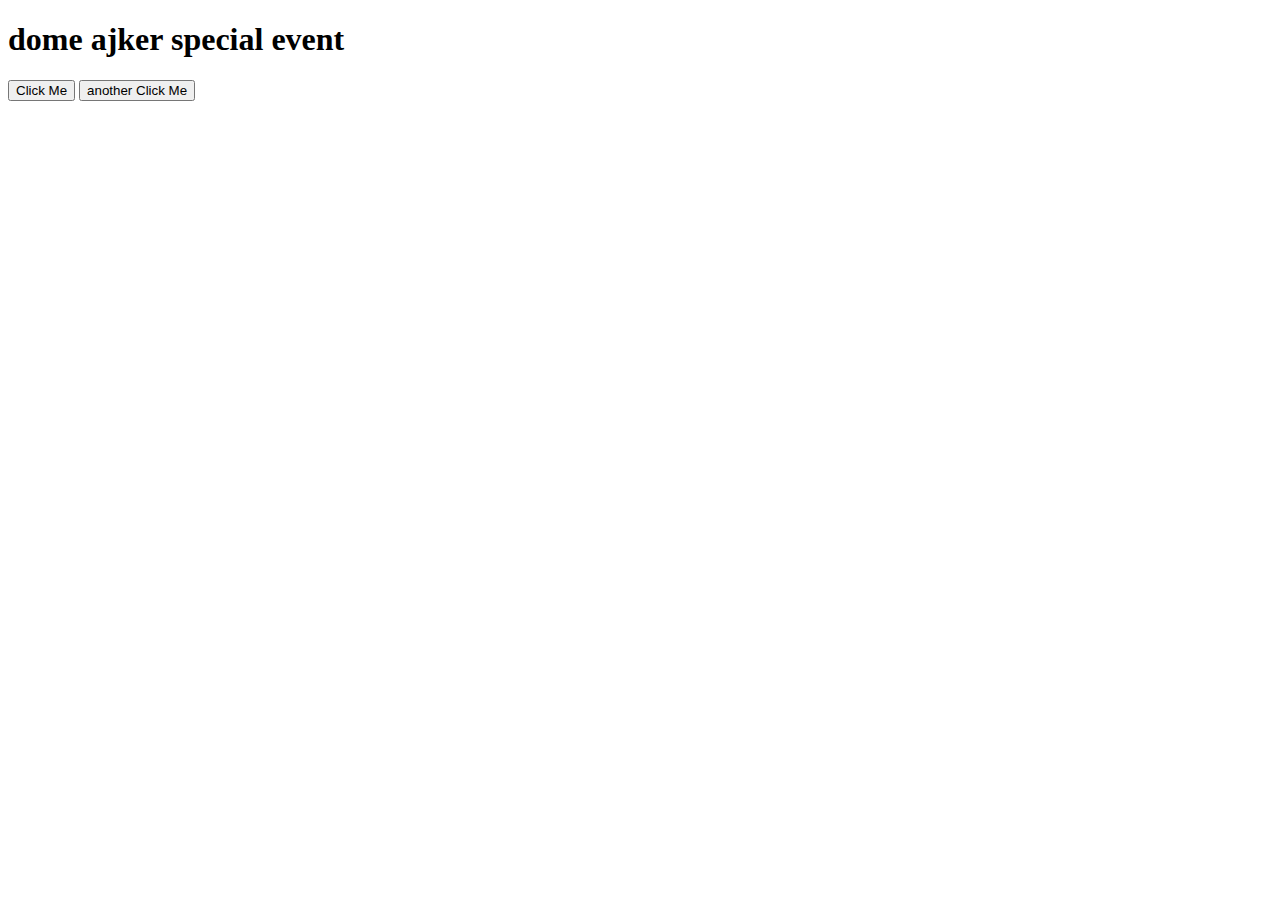
==== js-dom-events/index.html @ 6989ad16 "event on click" ====
<!DOCTYPE html>
<html lang="en">
<head>
    <meta charset="UTF-8">
    <meta http-equiv="X-UA-Compatible" content="IE=edge">
    <meta name="viewport" content="width=device-width, initial-scale=1.0">
    <title>event-dom-js</title>
</head>
<body>
    <h1 onclick="console.log('ajke pasha khelbo re saam')">dome ajker special event</h1>
    <button onclick="console.log('69')">Click Me</button>
    <button onclick="console.log('75')">another Click Me</button>
    



    <script src="js/events.js"></script>
</body>
</html>
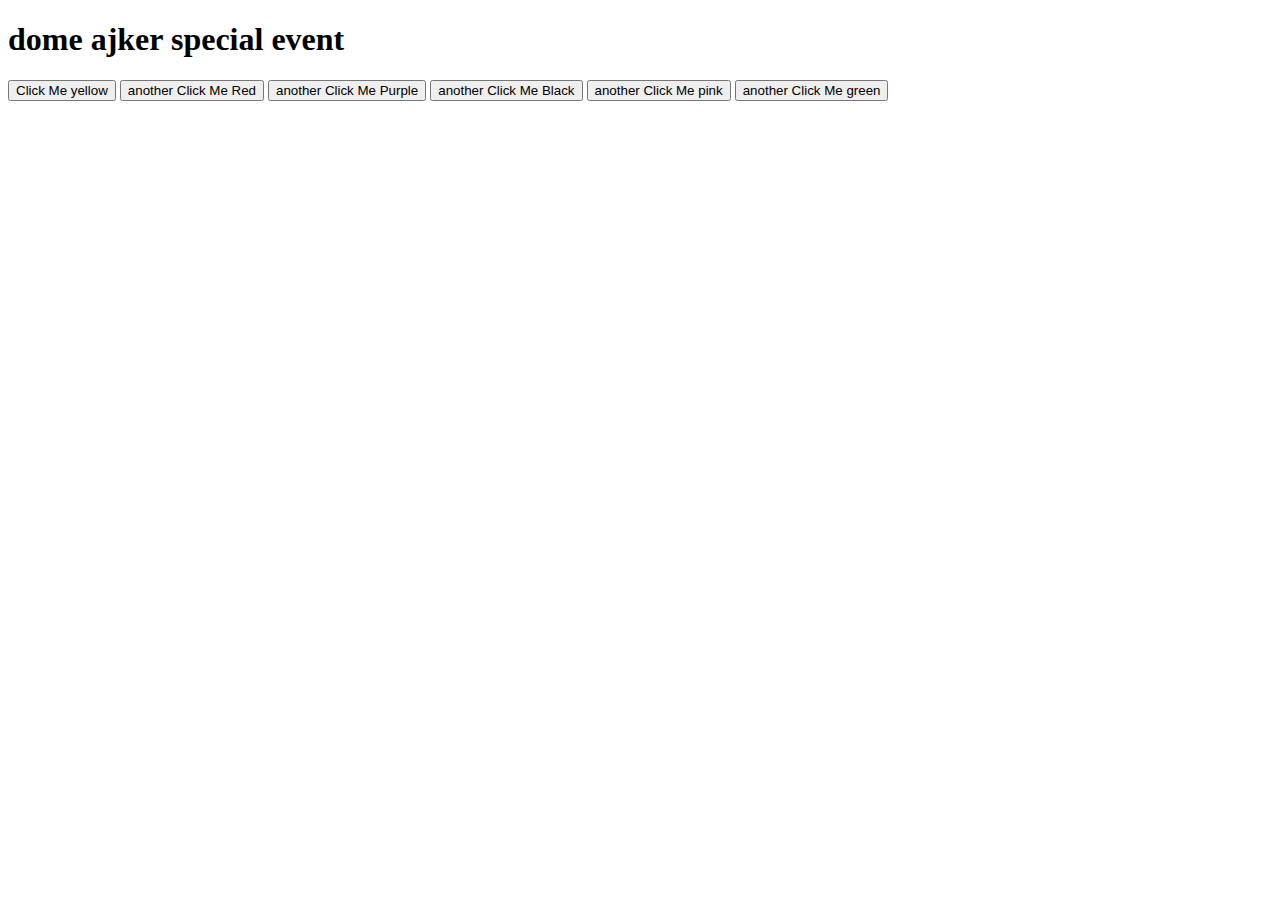
==== commit 921f8d20: "make green" ====
--- a/js-dom-events/index.html
+++ b/js-dom-events/index.html
@@ -8,8 +8,12 @@
 </head>
 <body>
     <h1 onclick="console.log('ajke pasha khelbo re saam')">dome ajker special event</h1>
-    <button onclick="console.log('69')">Click Me</button>
-    <button onclick="console.log('75')">another Click Me</button>
+    <button onclick="document.body.style.backgroundColor='yellow'">Click Me yellow</button>
+    <button onclick="document.body.style.backgroundColor='red'">another Click Me Red</button>
+    <button onclick="makePurple()">another Click Me Purple</button>
+    <button id="make-black">another Click Me Black</button>
+    <button id="make-pink">another Click Me pink</button>
+    <button id="make-green">another Click Me green</button>
     
 
 
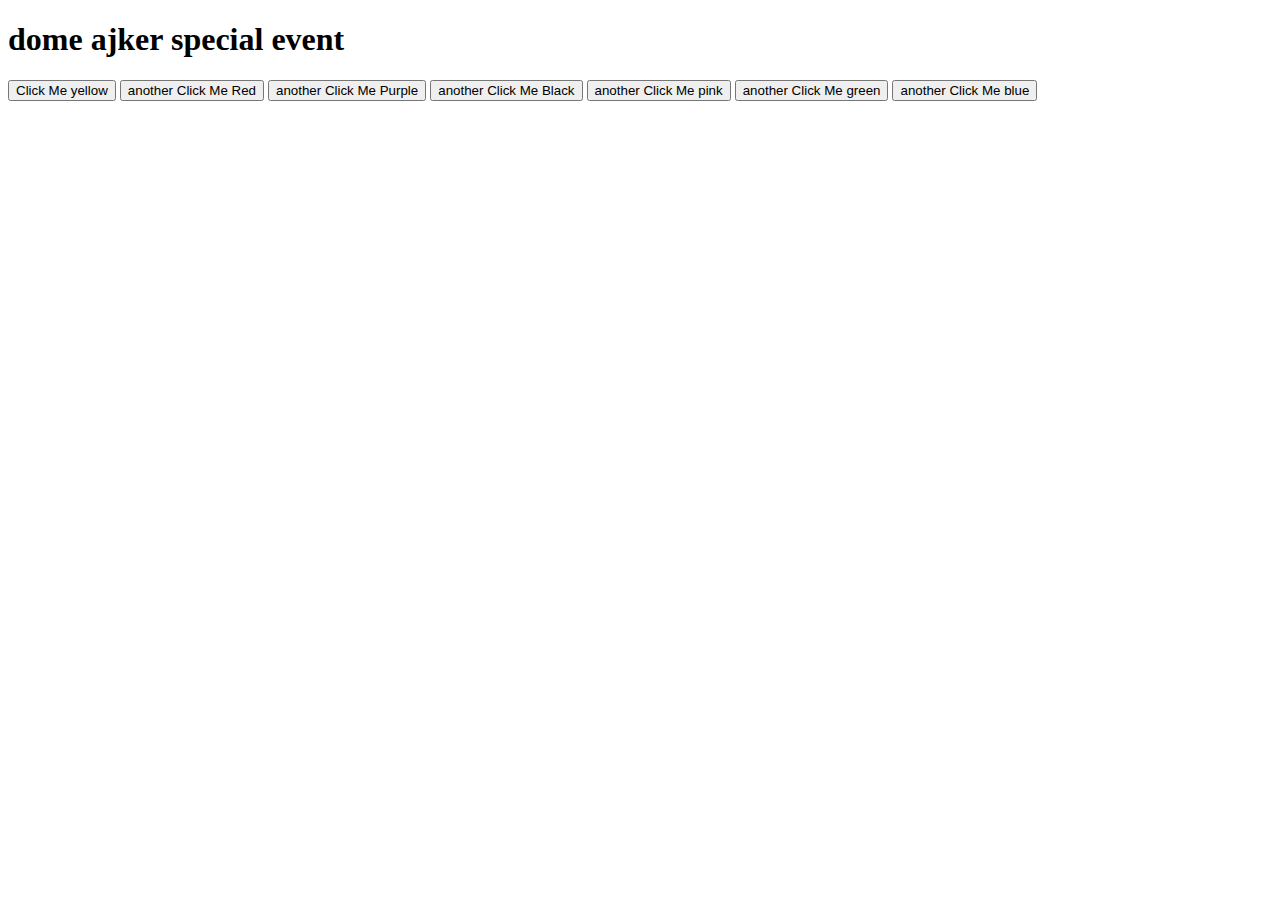
==== commit 74647389: "make blue" ====
--- a/js-dom-events/index.html
+++ b/js-dom-events/index.html
@@ -14,6 +14,7 @@
     <button id="make-black">another Click Me Black</button>
     <button id="make-pink">another Click Me pink</button>
     <button id="make-green">another Click Me green</button>
+    <button id="make-blue">another Click Me blue</button>
     
 
 
